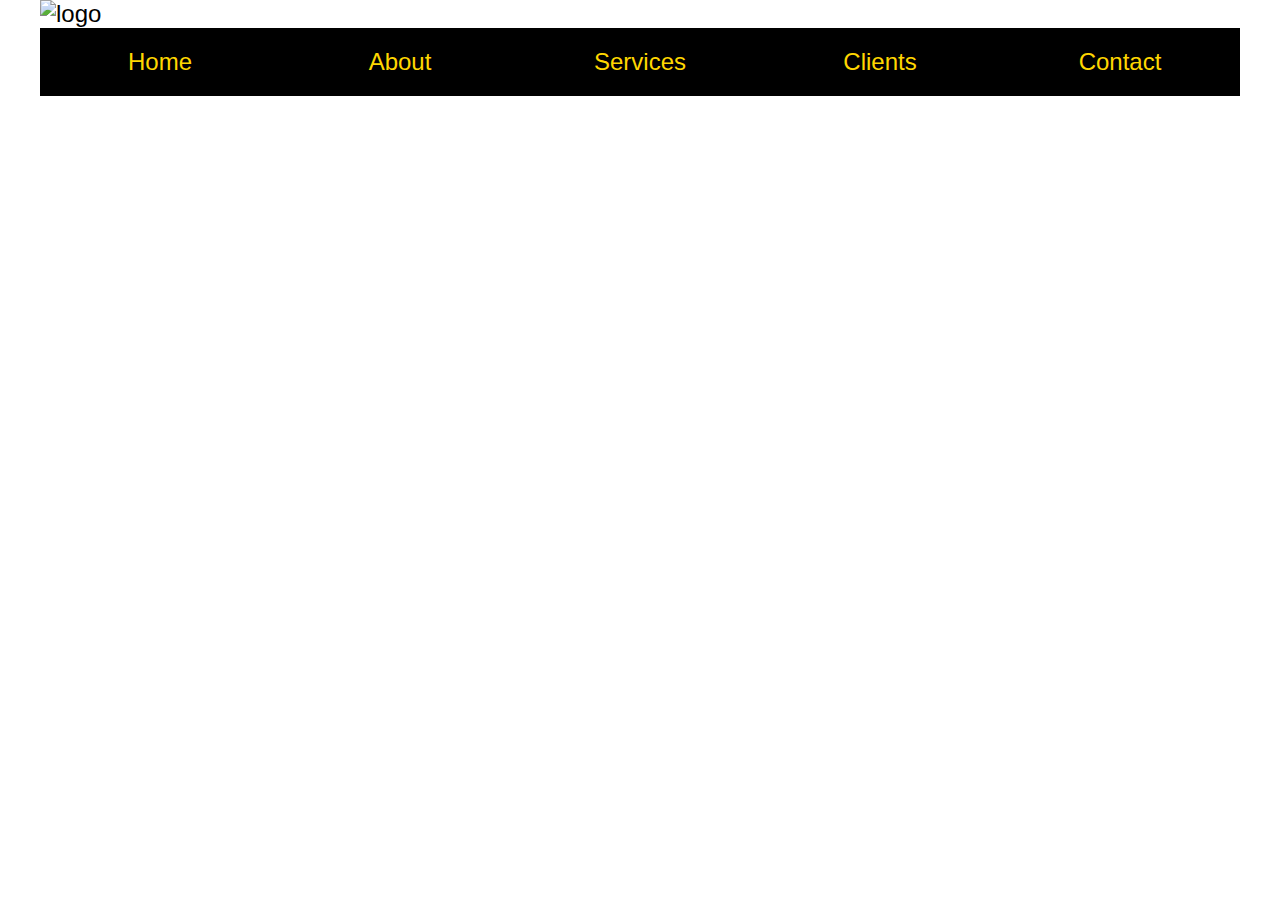
==== about.html @ f93e5a20 "added header to all pages" ====
<!DOCTYPE html>
<html>
	<head>
		<link rel="stylesheet" type="text/css" href="css/app.css">
		<title>Par Excellence Management Consulting</title>
	</head>

	<body>
		<div id="header">
			<img class="logo" src="images/PEMC 2017 logo.png" alt="logo">
				<div id="nav">
					<ul>
						<li class="list1"><a href="index.html">Home</a></li>
						<li class="list2"><a href="about.html">About</a></li>
						<li class="list3"><a href="services.html">Services</a></li>
						<li class="list4"><a href="clients.html">Clients</a></li>
						<li class="list5"><a href="contact.html">Contact</a></li>
					</ul>
				</div>
		</div>
	</body>
</html>
---- css/app.css ----
.logo {
	width: 100%;
}

ul {
    list-style-type: none;
    margin: 0;
    padding: 0;
    background-color: black;
    display: flex;
    flex-wrap: wrap;
    width: 100%;
}

li a {
	display: block;
	color: gold;
    padding: 20px;
    text-decoration: none;
}

li a:hover {
	background-color: grey;
}

.list1, .list2, .list3, .list4, .list5 {
	width: 20%;
	text-align: center;
}

#header {
	display: flex;
	flex-wrap: wrap;
	position: sticky;
	top: 0;
	width: 100%;
	font-family: sans-serif;
	font-size: 24px;
}
#nav {
	width: 100%;
}

p {
	width: 80%;
	margin: auto;
	padding: 20px;
	font-size: 24px;
}

@media screen and (min-width: 1200px) {
	body {
		width: 1200px;
		margin: auto;
	}
}

.consulting{
	width: 100%;
	height: 400px;
}
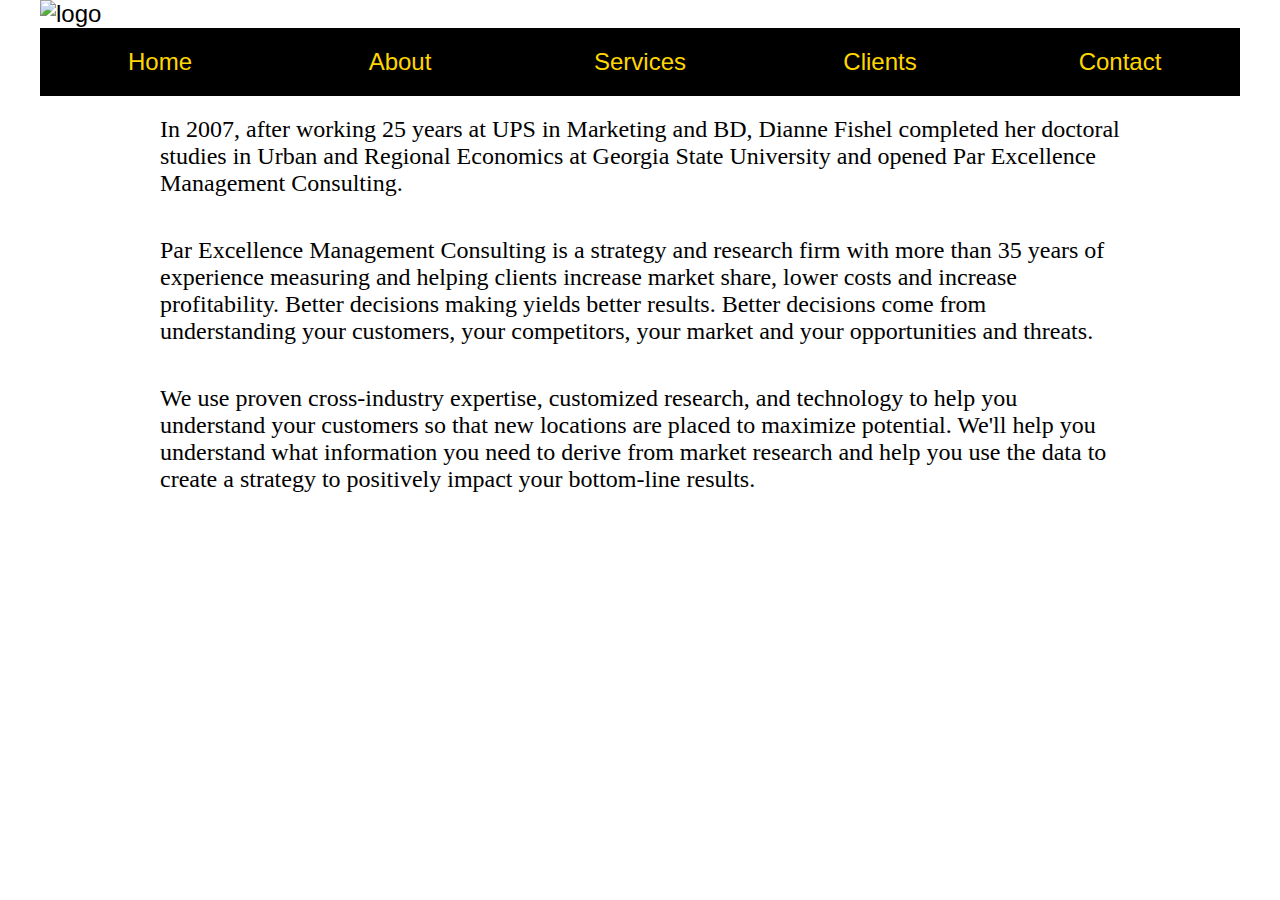
==== commit a11a167a: "added content to about/services html+css" ====
--- a/about.html
+++ b/about.html
@@ -1,22 +1,53 @@
 <!DOCTYPE html>
 <html>
 	<head>
+		<meta charset="utf-8">
+    	<meta name="viewport" content="width=device-width, initial-scale=1.0">
 		<link rel="stylesheet" type="text/css" href="css/app.css">
 		<title>Par Excellence Management Consulting</title>
 	</head>
 
 	<body>
+		<div id="mySidenav" class="sidenav">
+		  <a href="javascript:void(0)" class="closebtn" onclick="closeNav()">&times;</a>
+		  <a href="index.html">Home</a>
+		  <a href="about.html">About</a>
+		  <a href="services.html">Services</a>
+		  <a href="clients.html">Clients</a>
+		  <a href="contact.html">Contact</a>
+		</div>
+
+		<div id="main">
+		  <span style="font-size:30px;cursor:pointer" onclick="openNav()">&#9776;</span>
+		</div>
+		
+		<script>
+		function openNav() {
+		    document.getElementById("mySidenav").style.width = "250px";
+		    document.getElementById("main").style.marginLeft = "250px";
+		}
+
+		function closeNav() {
+		    document.getElementById("mySidenav").style.width = "0";
+		    document.getElementById("main").style.marginLeft= "0";
+		}
+		</script>
 		<div id="header">
 			<img class="logo" src="images/PEMC 2017 logo.png" alt="logo">
-				<div id="nav">
-					<ul>
-						<li class="list1"><a href="index.html">Home</a></li>
-						<li class="list2"><a href="about.html">About</a></li>
-						<li class="list3"><a href="services.html">Services</a></li>
-						<li class="list4"><a href="clients.html">Clients</a></li>
-						<li class="list5"><a href="contact.html">Contact</a></li>
-					</ul>
-				</div>
+				<ul id="nav">
+					<li class="list1"><a href="index.html">Home</a></li>
+					<li class="list2"><a href="about.html">About</a></li>
+					<li class="list3"><a href="services.html">Services</a></li>
+					<li class="list4"><a href="clients.html">Clients</a></li>
+					<li class="list5"><a href="contact.html">Contact</a></li>
+				</ul>
 		</div>
+		<p>
+			In 2007, after working 25 years at UPS in Marketing and BD, Dianne Fishel completed her doctoral studies in Urban and Regional Economics at Georgia State University and opened Par Excellence Management Consulting. 
+		<p>
+			Par Excellence Management Consulting is a strategy and research firm with more than 35 years of experience measuring and helping clients increase market share, lower costs and increase profitability. Better decisions making yields better results. Better decisions come from understanding your customers, your competitors, your market and your opportunities and threats.
+		<p>
+			We use proven cross-industry expertise, customized research, and technology to help you understand your customers so that new locations are placed to maximize potential. We'll help you understand what information you need to derive from market research and help you use the data to create a strategy to positively impact your bottom-line results.
+		</p>
 	</body>
 </html>--- a/css/app.css
+++ b/css/app.css
@@ -23,6 +23,19 @@
 	background-color: grey;
 }
 
+.bullets {
+	background-color: white;
+	margin: auto;
+}
+
+.bullets li {
+	width: 50%;
+	padding-top: 20px;
+	padding-bottom: 20px;
+	color: grey;
+	font-family: sans-serif;
+}
+
 .list1, .list2, .list3, .list4, .list5 {
 	width: 20%;
 	text-align: center;
@@ -37,8 +50,44 @@
 	font-family: sans-serif;
 	font-size: 24px;
 }
-#nav {
+
+.consulting{
 	width: 100%;
+	height: 400px;
+}
+
+.container {
+	display: flex;
+}
+
+.container_2 {
+	display: flex;
+	flex-wrap: wrap;
+	
+}
+.pic1, .pic2, .pic3, .pic4 {
+	width: 25%;
+	height: 200px;
+}
+
+.container_2 img {
+	width: 20%;
+	padding: 50px;
+	height: 100px;
+	margin: auto;
+} 
+
+#list_container {
+	width: 80%;
+	margin: auto;
+	padding: 20px;
+}
+
+#list_container ul {
+	list-style-type: none;
+	text-align: center;
+	font-size: 30px;
+	margin: auto;
 }
 
 p {
@@ -55,8 +104,71 @@
 	}
 }
 
-.consulting{
-	width: 100%;
-	height: 400px;
+@media screen and (max-width: 800px) {
+	#nav {
+		font-size: 16px;
+	}
 }
 
+@media screen and (min-width: 501px) {
+	#main, .sidenav a {
+		display: none;
+	}
+}
+
+@media screen and (max-width: 500px) {
+	.pic1, .pic2, .pic3, .pic4 {
+		display: none;
+	}
+
+	.sidenav {
+	    height: 100%;
+	    width: 0;
+	    position: fixed;
+	    z-index: 1;
+	    top: 0;
+	    left: 0;
+	    background-color: #111;
+	    overflow-x: hidden;
+	    transition: 0.5s;
+	    padding-top: 60px;
+	}
+
+	.sidenav a {
+	    padding: 8px 8px 8px 32px;
+	    text-decoration: none;
+	    font-size: 25px;
+	    color: gold;
+	    display: block;
+	    transition: 0.3s;
+	}
+
+	.sidenav a:hover {
+	    color: #f1f1f1;
+	}
+
+	.sidenav .closebtn {
+	    position: absolute;
+	    top: 0;
+	    right: 25px;
+	    font-size: 36px;
+	    margin-left: 50px;
+	}
+
+	#main {
+	    transition: margin-left .5s;
+	    padding: 16px;
+	}
+
+	#nav {
+		display: none;
+	}
+
+	@media screen and (max-height: 450px) {
+	  .sidenav {padding-top: 15px;}
+	  .sidenav a {font-size: 18px;}
+	}
+}
+
+
+
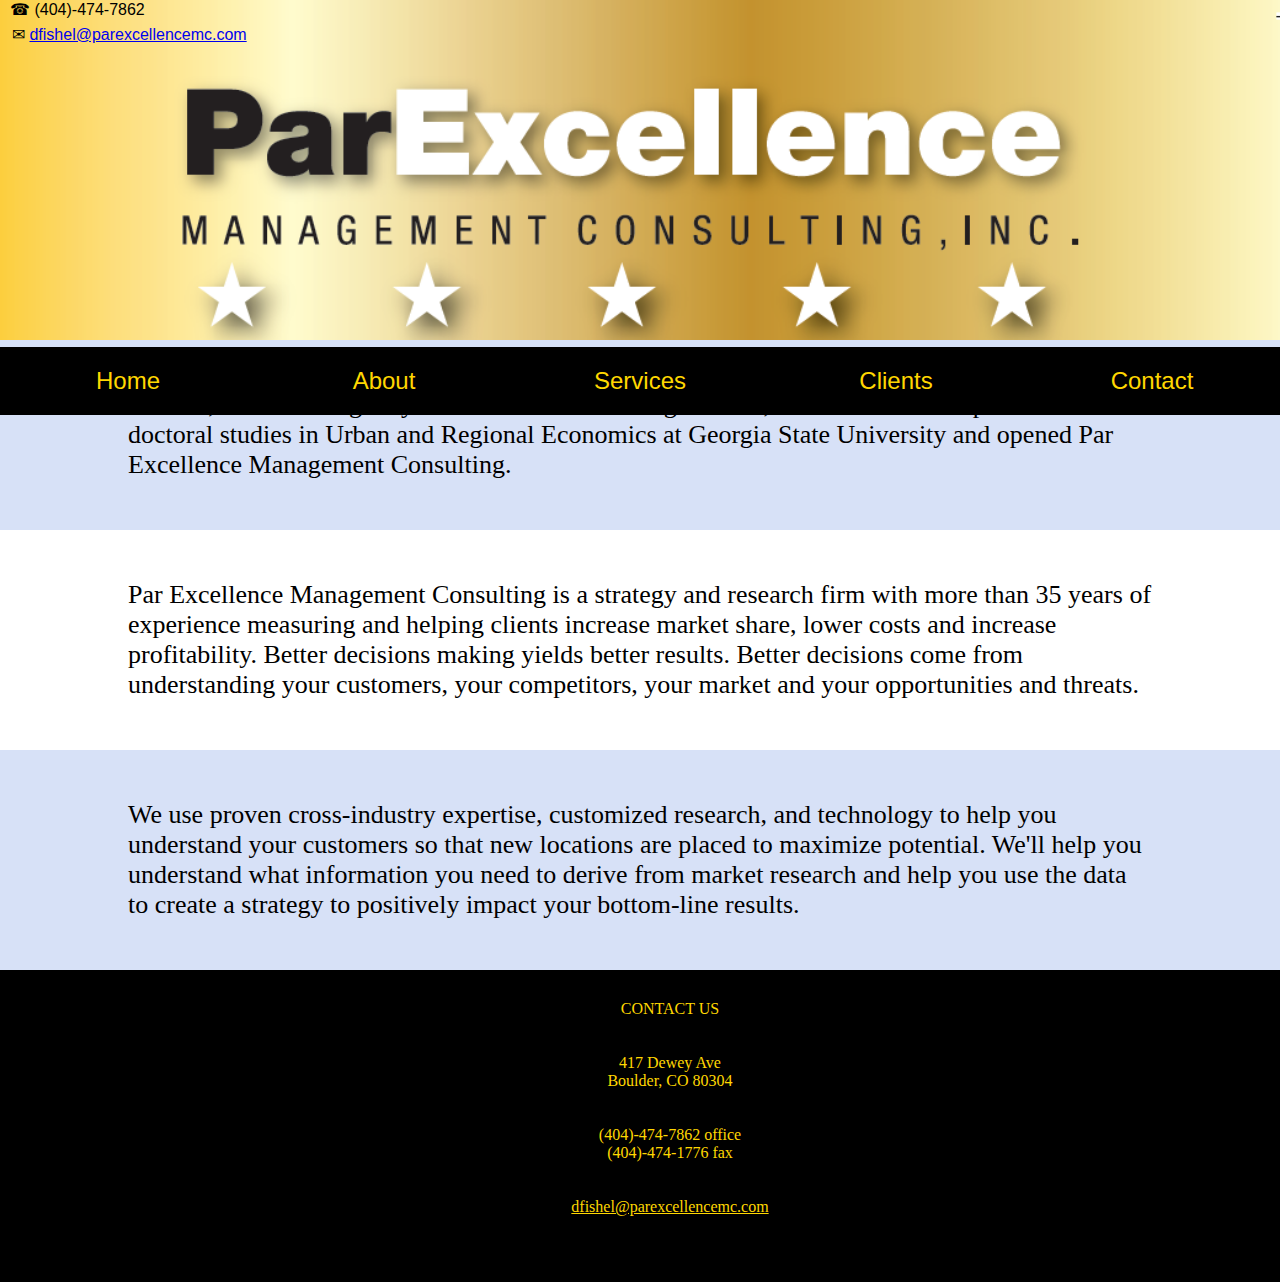
==== commit 37f25f2e: "updating files for move to PC" ====
--- a/about.html
+++ b/about.html
@@ -14,13 +14,9 @@
 		  <a href="about.html">About</a>
 		  <a href="services.html">Services</a>
 		  <a href="clients.html">Clients</a>
-		  <a href="contact.html">Contact</a>
+		  <a href="#footer" onclick="closeNav()">Contact</a>
 		</div>
 
-		<div id="main">
-		  <span style="font-size:30px;cursor:pointer" onclick="openNav()">&#9776;</span>
-		</div>
-		
 		<script>
 		function openNav() {
 		    document.getElementById("mySidenav").style.width = "250px";
@@ -33,21 +29,60 @@
 		}
 		</script>
 		<div id="header">
-			<img class="logo" src="images/PEMC 2017 logo.png" alt="logo">
+			<div id="main">
+		  		<span style="font-size:30px;cursor:pointer" onclick="openNav()">&#9776;</span>
+			</div>
+			<img class="logo" src="images/logo.png" alt="logo">
+			<div class="logo_email">&#9993; <a href="mailto:dfishel@parexcellencemc.com?Subject=PEMC%20Inquiry" target="_top">dfishel@parexcellencemc.com</a></div>
+			<div class="logo_phone">&#9742; (404)-474-7862</div>
 				<ul id="nav">
 					<li class="list1"><a href="index.html">Home</a></li>
 					<li class="list2"><a href="about.html">About</a></li>
 					<li class="list3"><a href="services.html">Services</a></li>
 					<li class="list4"><a href="clients.html">Clients</a></li>
-					<li class="list5"><a href="contact.html">Contact</a></li>
+					<li class="list5"><a href="#footer">Contact</a></li>
 				</ul>
 		</div>
+		<div class="about_container">
 		<p>
-			In 2007, after working 25 years at UPS in Marketing and BD, Dianne Fishel completed her doctoral studies in Urban and Regional Economics at Georgia State University and opened Par Excellence Management Consulting. 
-		<p>
-			Par Excellence Management Consulting is a strategy and research firm with more than 35 years of experience measuring and helping clients increase market share, lower costs and increase profitability. Better decisions making yields better results. Better decisions come from understanding your customers, your competitors, your market and your opportunities and threats.
+			In 2007, after working 25 years at UPS in Marketing and BD, Dianne Fishel completed her doctoral studies in Urban and Regional Economics at Georgia State University and opened Par Excellence Management Consulting. </p>
+		<div class="p3">
+			<p>Par Excellence Management Consulting is a strategy and research firm with more than 35 years of experience measuring and helping clients increase market share, lower costs and increase profitability. Better decisions making yields better results. Better decisions come from understanding your customers, your competitors, your market and your opportunities and threats.</p>
+		</div>
 		<p>
 			We use proven cross-industry expertise, customized research, and technology to help you understand your customers so that new locations are placed to maximize potential. We'll help you understand what information you need to derive from market research and help you use the data to create a strategy to positively impact your bottom-line results.
 		</p>
+		</div>
+		<div id="footer">
+			<!--
+			<ul class="footer_list">
+				<li><a href="index.html">Home</a><li></br>
+				<li><a href="about.html">About</a></li></br>
+				<li><a href="services.html">Services</a></li></br>
+				<li><a href="clients.html">Clients</a></li>
+			</ul>  -->
+			<div class="footer_contact">
+				<span>CONTACT US</span>
+				<br>
+				<br>
+				<br>
+				<span>417 Dewey Ave</span>
+				<br>
+				<span>Boulder, CO 80304</span>
+				<br>
+				<br>
+				<br>
+				<span>(404)-474-7862   office</span>
+				<br>
+				<span>(404)-474-1776   fax</span>
+				<br>
+				<br>
+				<br>
+				<a href="mailto:dfishel@parexcellencemc.com?Subject=PEMC%20Inquiry" target="_top">dfishel@parexcellencemc.com</a>
+				<br>
+				<br>
+				<br>
+			</div>
+		</div>
 	</body>
 </html>--- a/css/app.css
+++ b/css/app.css
@@ -1,6 +1,33 @@
+body {
+	margin: 0;
+}
+
+#main {
+	z-index: 0;
+	width: 100%;
+}
+
+
 .logo {
 	width: 100%;
-}
+	z-index: -1;
+}
+
+.logo_phone {
+	z-index: 3;
+	position: absolute;
+	font-size: 16px;
+	margin-left: 10px;
+}
+
+.logo_email {
+	z-index: 3;
+	position: absolute;
+	font-size: 16px;
+	margin-top: 25px;
+	margin-left: 12px;
+}
+
 
 ul {
     list-style-type: none;
@@ -29,11 +56,12 @@
 }
 
 .bullets li {
-	width: 50%;
-	padding-top: 20px;
-	padding-bottom: 20px;
-	color: grey;
-	font-family: sans-serif;
+	width: 45%;
+	padding-top: 50px;
+	padding-bottom: 100px;
+	color: #492D95;
+	font-family: Lato;
+	margin-left: 15px;
 }
 
 .list1, .list2, .list3, .list4, .list5 {
@@ -44,16 +72,112 @@
 #header {
 	display: flex;
 	flex-wrap: wrap;
-	position: sticky;
 	top: 0;
 	width: 100%;
 	font-family: sans-serif;
 	font-size: 24px;
-}
-
-.consulting{
-	width: 100%;
-	height: 400px;
+	position: absolute;
+}
+
+#top_container {
+	font-family: Lato;
+	display: flex;
+	flex-wrap: wrap;
+	margin-top: 350px;
+}
+
+
+.consulting {
+	width: 50%;
+	height: 100%;
+}
+
+.container_right {
+	width: 50%;
+	display: flex;
+	flex-wrap: wrap;
+}
+
+.top_text {
+	width: 80%;
+	height: 50%%;
+	margin: auto;
+	font-weight: bold;
+}
+
+.top_list {
+	height: 75%;
+	width: 100%;
+	background-color: white;
+	list-style-type: disc;
+	display: block;
+	margin-left: 20%;
+	margin-top: 0;
+	font-size: 26px;
+	font-family: Lato;
+	font-weight: bold;
+	color: #505150;
+}
+
+.container_mid {
+	width: 100%;
+	display: flex;
+}
+
+.image_p2 {
+	width: 50%;
+}
+
+.p2 {
+	background-color: #bbd3f7;
+	width: 100%;
+}
+
+.p3 {
+	background-color: white;
+	color: black;
+	width: 100%;
+	margin: auto;
+}
+
+#footer {
+	width: 100%;
+	background-color: black;
+	color: gold;
+	display: flex;
+	font-family: Lato;
+}
+
+#footer {
+	display: block;
+	text-align: center;
+	background-color: black;
+	color: gold;
+	font-family: Lato;
+}
+
+#footer a {
+	color: gold;
+	padding: 15px;
+}
+
+.footer_list {
+	width: 0%;
+	padding: 0px;
+}
+
+.footer li a:hover {
+	background-color: grey;
+}
+
+.footer_contact {
+	width: 100%;
+	text-align: center;
+	padding: 30px;
+}
+
+.footer_logo {
+	width: 33%;
 }
 
 .container {
@@ -63,7 +187,7 @@
 .container_2 {
 	display: flex;
 	flex-wrap: wrap;
-	
+	margin-top: 340px;
 }
 .pic1, .pic2, .pic3, .pic4 {
 	width: 25%;
@@ -75,34 +199,50 @@
 	padding: 50px;
 	height: 100px;
 	margin: auto;
-} 
+}
 
 #list_container {
-	width: 80%;
-	margin: auto;
-	padding: 20px;
+	width: 100%;
+	margin: auto;
+	padding: 0px;
+	display: flex;
+	flex-wrap: wrap;
+	color: blue;
+	margin-top: 340px;
 }
 
 #list_container ul {
 	list-style-type: none;
 	text-align: center;
-	font-size: 30px;
-	margin: auto;
+	font-size: 25px;
+	font-weight: bold;
+	background-color: #D7E1F7;
+	text-shadow:
+		-1px -1px 0 white,
+		1px -1px 0 white,
+		-1px 1px 0 white,
+		1px 1px 0 white;
+
+}
+
+#list_container img {
+	display: block;
+	margin: auto;
+}
+
+.about_container {
+	margin-top: 340px;
+	background-color: #D7E1F7;
 }
 
 p {
 	width: 80%;
 	margin: auto;
-	padding: 20px;
-	font-size: 24px;
-}
-
-@media screen and (min-width: 1200px) {
-	body {
-		width: 1200px;
-		margin: auto;
-	}
-}
+	padding: 50px;
+	font-size: 26px;
+	font-family: Lato;
+}
+
 
 @media screen and (max-width: 800px) {
 	#nav {
@@ -121,11 +261,19 @@
 		display: none;
 	}
 
+	.consulting {
+		display: none;
+	}
+
+	.container_right {
+		width: 100%;
+	}
+
 	.sidenav {
-	    height: 100%;
+	    height: 60%;
 	    width: 0;
 	    position: fixed;
-	    z-index: 1;
+	    z-index: 4;
 	    top: 0;
 	    left: 0;
 	    background-color: #111;
@@ -153,15 +301,34 @@
 	    right: 25px;
 	    font-size: 36px;
 	    margin-left: 50px;
+	    z-index: 4;
 	}
 
 	#main {
-	    transition: margin-left .5s;
-	    padding: 16px;
+	    transition: margin-left 0.5s;
+	    padding: 8px;
+	    position: absolute;
+	    margin-top: 50px;
 	}
 
 	#nav {
 		display: none;
+	}
+
+	#list_container {
+		margin-top: 280px;
+	}
+
+	#top_container {
+		margin-top: 280px;
+	}
+
+	.about_container {
+		margin-top: 280px;
+	}
+
+	.container_2 {
+		margin-top: 280px;
 	}
 
 	@media screen and (max-height: 450px) {
@@ -170,5 +337,9 @@
 	}
 }
 
-
-
+.attribution {
+	text-align: right;
+}
+
+
+
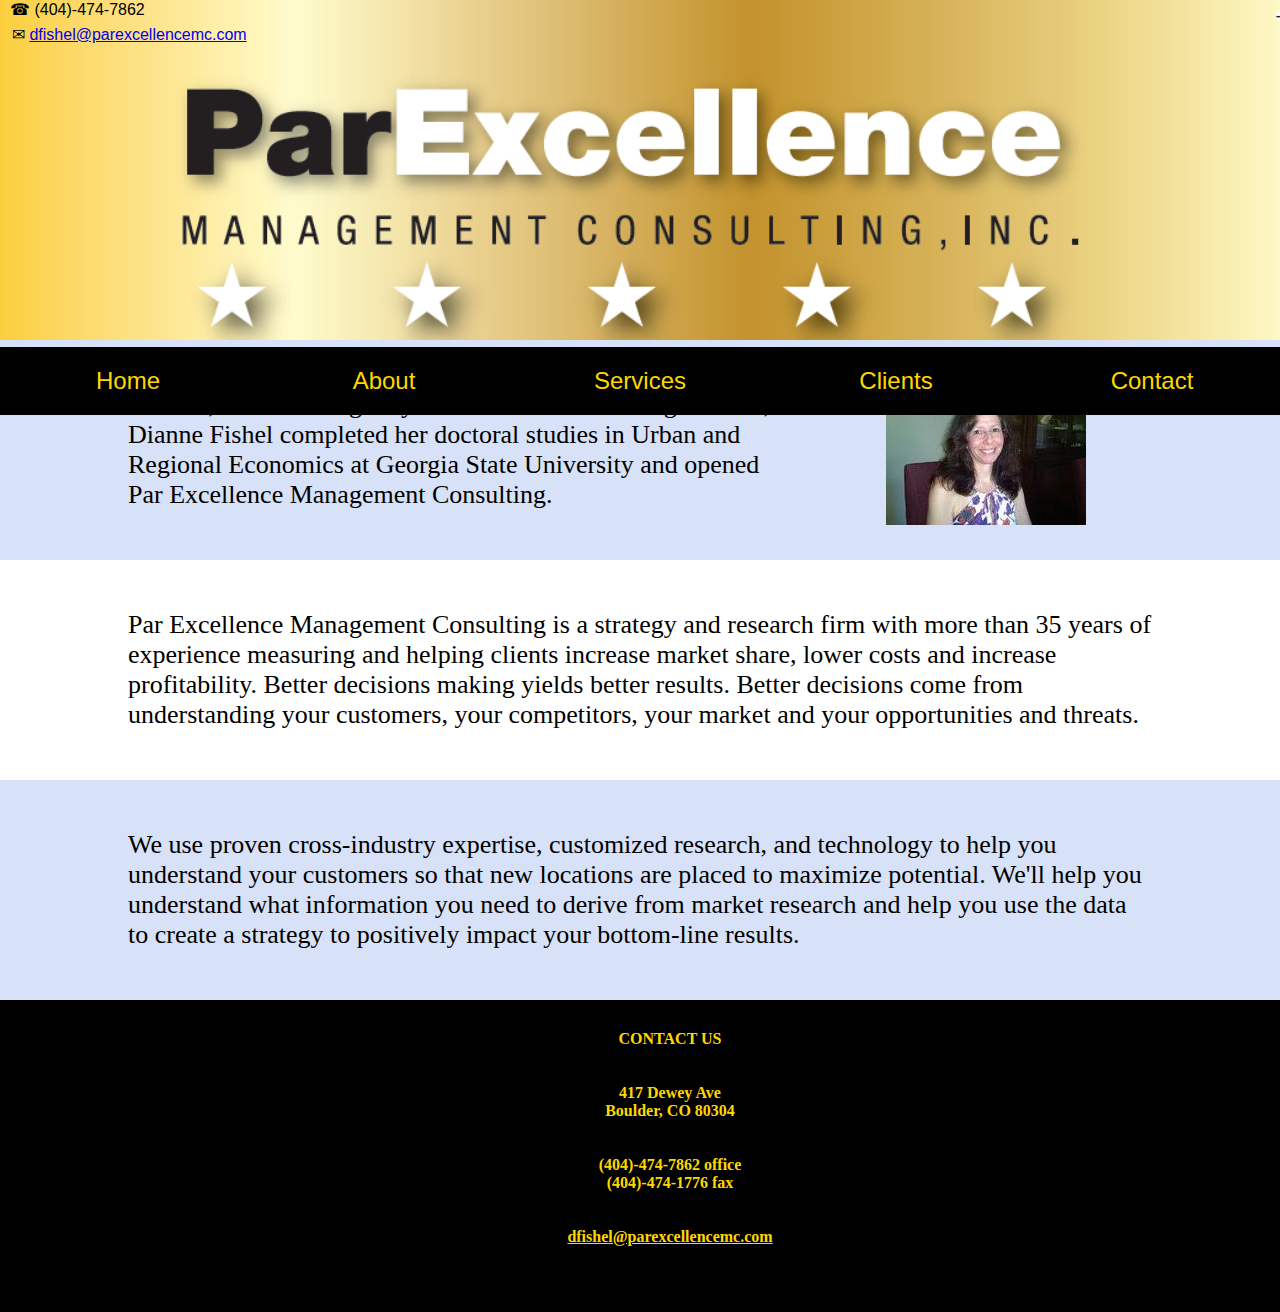
==== commit addf272b: "updates to index/about layouts, bolded footer" ====
--- a/about.html
+++ b/about.html
@@ -44,14 +44,16 @@
 				</ul>
 		</div>
 		<div class="about_container">
-		<p>
-			In 2007, after working 25 years at UPS in Marketing and BD, Dianne Fishel completed her doctoral studies in Urban and Regional Economics at Georgia State University and opened Par Excellence Management Consulting. </p>
-		<div class="p3">
-			<p>Par Excellence Management Consulting is a strategy and research firm with more than 35 years of experience measuring and helping clients increase market share, lower costs and increase profitability. Better decisions making yields better results. Better decisions come from understanding your customers, your competitors, your market and your opportunities and threats.</p>
-		</div>
-		<p>
-			We use proven cross-industry expertise, customized research, and technology to help you understand your customers so that new locations are placed to maximize potential. We'll help you understand what information you need to derive from market research and help you use the data to create a strategy to positively impact your bottom-line results.
-		</p>
+			<div class="bio">
+				<p>In 2007, after working 25 years at UPS in Marketing and BD, Dianne Fishel completed her doctoral studies in Urban and Regional Economics at Georgia State University and opened Par Excellence Management Consulting.</p>
+			</div>
+			<div class="dianne">
+				<img src="images/dianne.jpg" alt="dianne">
+			</div>
+			<div class="p3">
+				<p>Par Excellence Management Consulting is a strategy and research firm with more than 35 years of experience measuring and helping clients increase market share, lower costs and increase profitability. Better decisions making yields better results. Better decisions come from understanding your customers, your competitors, your market and your opportunities and threats.</p>
+			</div>
+				<p>We use proven cross-industry expertise, customized research, and technology to help you understand your customers so that new locations are placed to maximize potential. We'll help you understand what information you need to derive from market research and help you use the data to create a strategy to positively impact your bottom-line results.</p>
 		</div>
 		<div id="footer">
 			<!--
--- a/css/app.css
+++ b/css/app.css
@@ -174,6 +174,7 @@
 	width: 100%;
 	text-align: center;
 	padding: 30px;
+	font-weight: bold;
 }
 
 .footer_logo {
@@ -233,6 +234,8 @@
 .about_container {
 	margin-top: 340px;
 	background-color: #D7E1F7;
+	display: flex;
+	flex-wrap: wrap;
 }
 
 p {
@@ -248,6 +251,14 @@
 	#nav {
 		font-size: 16px;
 	}
+
+	.consulting {
+		width: 100%;
+	}
+
+	.container_right {
+		width: 100%;
+	}
 }
 
 @media screen and (min-width: 501px) {
@@ -258,10 +269,6 @@
 
 @media screen and (max-width: 500px) {
 	.pic1, .pic2, .pic3, .pic4 {
-		display: none;
-	}
-
-	.consulting {
 		display: none;
 	}
 
@@ -341,5 +348,36 @@
 	text-align: right;
 }
 
-
-
+.bio {
+	width: 65%;
+	margin-left: 3.5%;
+	display: flex;
+	flex-wrap: wrap;
+}
+
+.dianne {
+	width: 30%;
+	display: flex;
+	flex-wrap: wrap;
+	margin: auto;
+}
+
+.dianne img {
+	width: 200px;
+	height: 150px;
+	margin-right: auto;
+}
+
+@media screen and (max-width: 616px) {
+	.bio {
+		width: 100%;
+		margin: auto;
+	}
+
+	.dianne {
+		padding-bottom: 50px;
+	}
+}
+
+
+
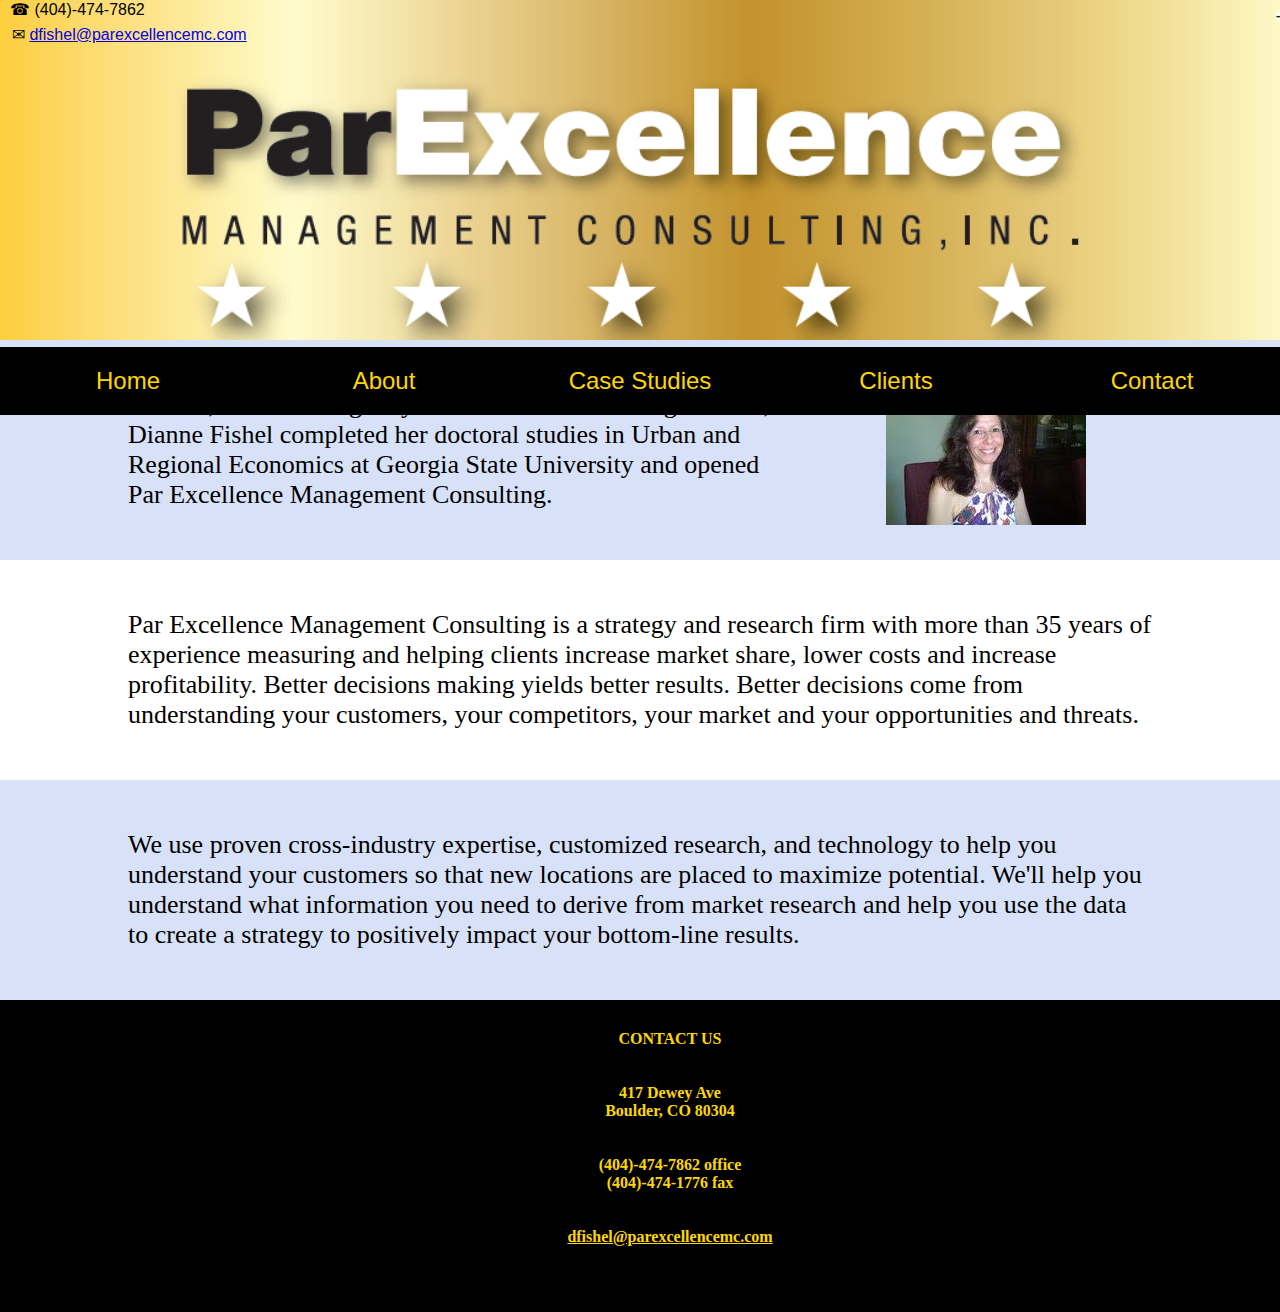
==== commit 01168e53: "changed servies to case-studies" ====
--- a/about.html
+++ b/about.html
@@ -12,7 +12,7 @@
 		  <a href="javascript:void(0)" class="closebtn" onclick="closeNav()">&times;</a>
 		  <a href="index.html">Home</a>
 		  <a href="about.html">About</a>
-		  <a href="services.html">Services</a>
+		  <a href="case-studies.html">Case Studies</a>
 		  <a href="clients.html">Clients</a>
 		  <a href="#footer" onclick="closeNav()">Contact</a>
 		</div>
@@ -38,7 +38,7 @@
 				<ul id="nav">
 					<li class="list1"><a href="index.html">Home</a></li>
 					<li class="list2"><a href="about.html">About</a></li>
-					<li class="list3"><a href="services.html">Services</a></li>
+					<li class="list3"><a href="case-studies.html">Case Studies</a></li>
 					<li class="list4"><a href="clients.html">Clients</a></li>
 					<li class="list5"><a href="#footer">Contact</a></li>
 				</ul>
--- a/css/app.css
+++ b/css/app.css
@@ -58,10 +58,14 @@
 .bullets li {
 	width: 45%;
 	padding-top: 50px;
-	padding-bottom: 100px;
+	padding-bottom: 50px;
 	color: #492D95;
 	font-family: Lato;
 	margin-left: 15px;
+}
+
+.bullets li a {
+	color: black;
 }
 
 .list1, .list2, .list3, .list4, .list5 {
@@ -206,10 +210,11 @@
 	width: 100%;
 	margin: auto;
 	padding: 0px;
-	display: flex;
-	flex-wrap: wrap;
-	color: blue;
+	display: block;
+	flex-wrap: wrap;
+	color: black;
 	margin-top: 340px;
+	text-align: center;
 }
 
 #list_container ul {
@@ -217,18 +222,30 @@
 	text-align: center;
 	font-size: 25px;
 	font-weight: bold;
-	background-color: #D7E1F7;
-	text-shadow:
-		-1px -1px 0 white,
-		1px -1px 0 white,
-		-1px 1px 0 white,
-		1px 1px 0 white;
-
-}
+	background-color: white;
+}
+
 
 #list_container img {
-	display: block;
-	margin: auto;
+	display: flex;
+	flex-wrap: wrap;
+	margin: auto;
+}
+
+#list_container h1 {
+	padding-top: 50px;
+	font-size: 50px;
+	background-color: white;
+	margin-bottom: 0;
+	padding-bottom: 20px;
+}
+
+@media screen and (max-width: 700px) {
+	.bullets li {
+		width: 90%;
+		padding-top: 25px;
+		padding-bottom: 25px;
+	}
 }
 
 .about_container {
